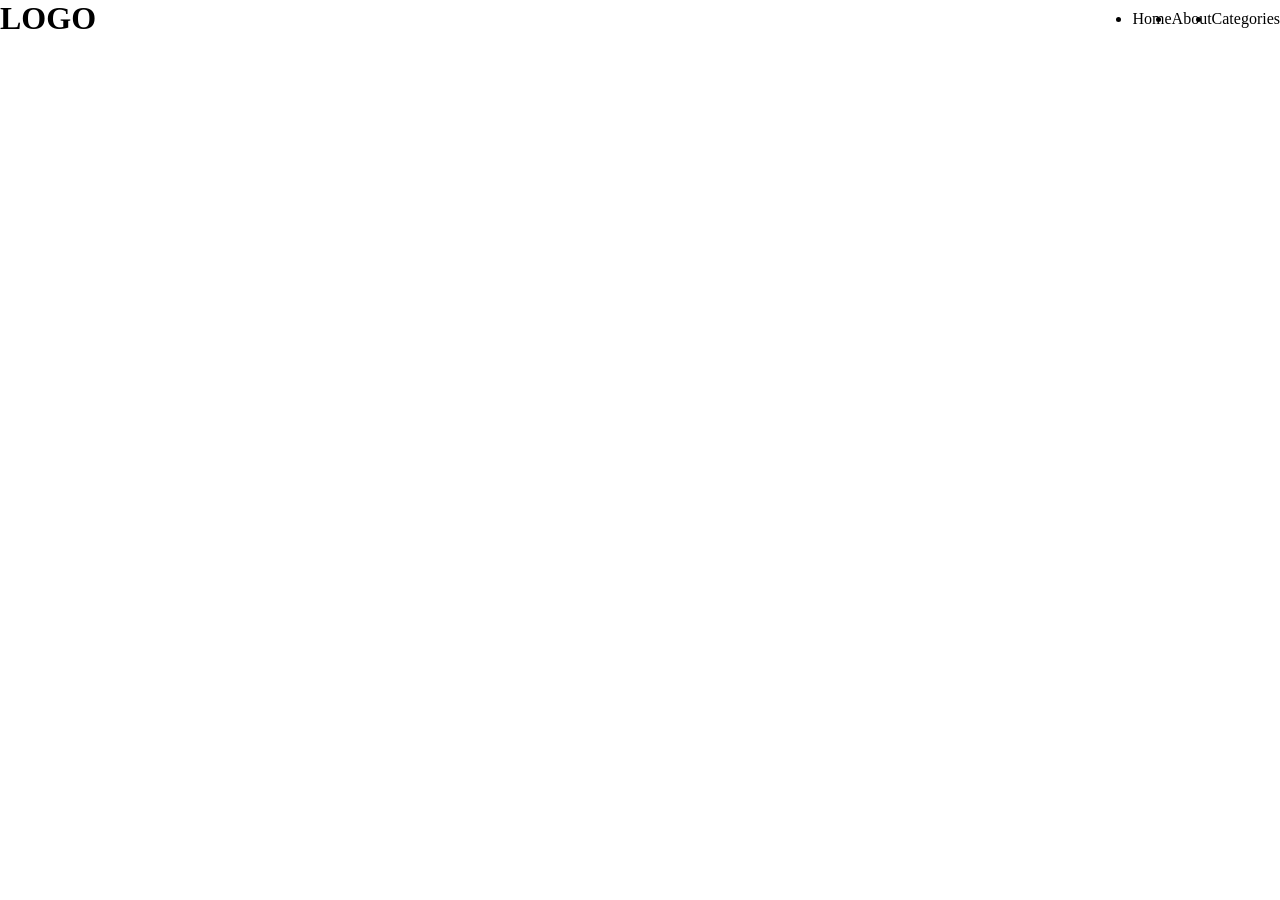
==== bf.html @ d89ee668 "change files names to their respective web project" ====
<!DOCTYPE html>
<html lang="en">
<head>
 <meta charset="UTF-8">
 <meta name="viewport" content="width=device-width, initial-scale=1.0">
 <title>Document</title>

 <!-- custom styles -->
 <link rel="stylesheet" href="style.css">
</head>
<body>
 <header>
  <h1>LOGO</h1>
  <nav>
   <ul>
    <li>Home</li>
    <li>About</li>
    <li>Categories</li>
   </ul>
  </nav>
 </header>
</body>
</html>
---- style.css ----
/* main elements styling */
* {
 margin: 0;
}

/* header styling */
header {
 display: flex;
 justify-content: space-between;
 align-items: center;
}

/* navigation styling */
nav ul {
 display: flex;
}
nav > li {
 text-decoration: none;
}
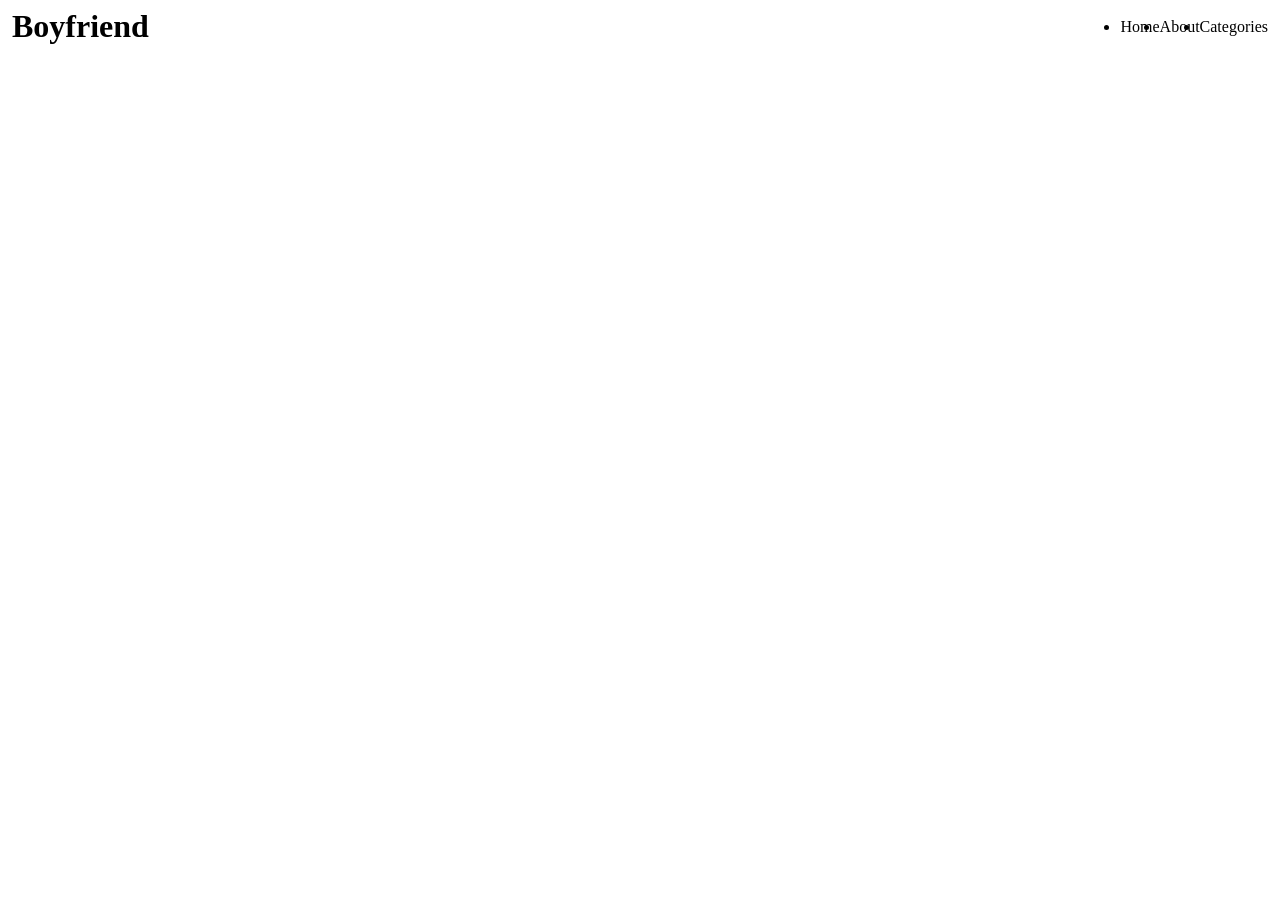
==== commit be1ae722: "end for the day" ====
--- a/bf.html
+++ b/bf.html
@@ -3,14 +3,18 @@
 <head>
  <meta charset="UTF-8">
  <meta name="viewport" content="width=device-width, initial-scale=1.0">
- <title>Document</title>
+ <title>Boyfriend</title>
+
+ <link rel="website icon" type="jpg" href="/logo.jpg">
+ <!-- html -->
+
 
  <!-- custom styles -->
- <link rel="stylesheet" href="style.css">
+ <link rel="stylesheet" href="bf.css">
 </head>
 <body>
  <header>
-  <h1>LOGO</h1>
+  <h1>Boyfriend</h1>
   <nav>
    <ul>
     <li>Home</li>
--- a/bf.css
+++ b/bf.css
@@ -0,0 +1,20 @@
+/* main elements styling */
+* {
+ margin: 0;
+}
+
+/* header styling */
+header {
+ padding: 8px 12px 8px 12px;
+ display: flex;
+ justify-content: space-between;
+ align-items: center;
+}
+
+/* navigation styling */
+nav ul {
+ display: flex;
+}
+nav > li {
+ text-decoration: none;
+}
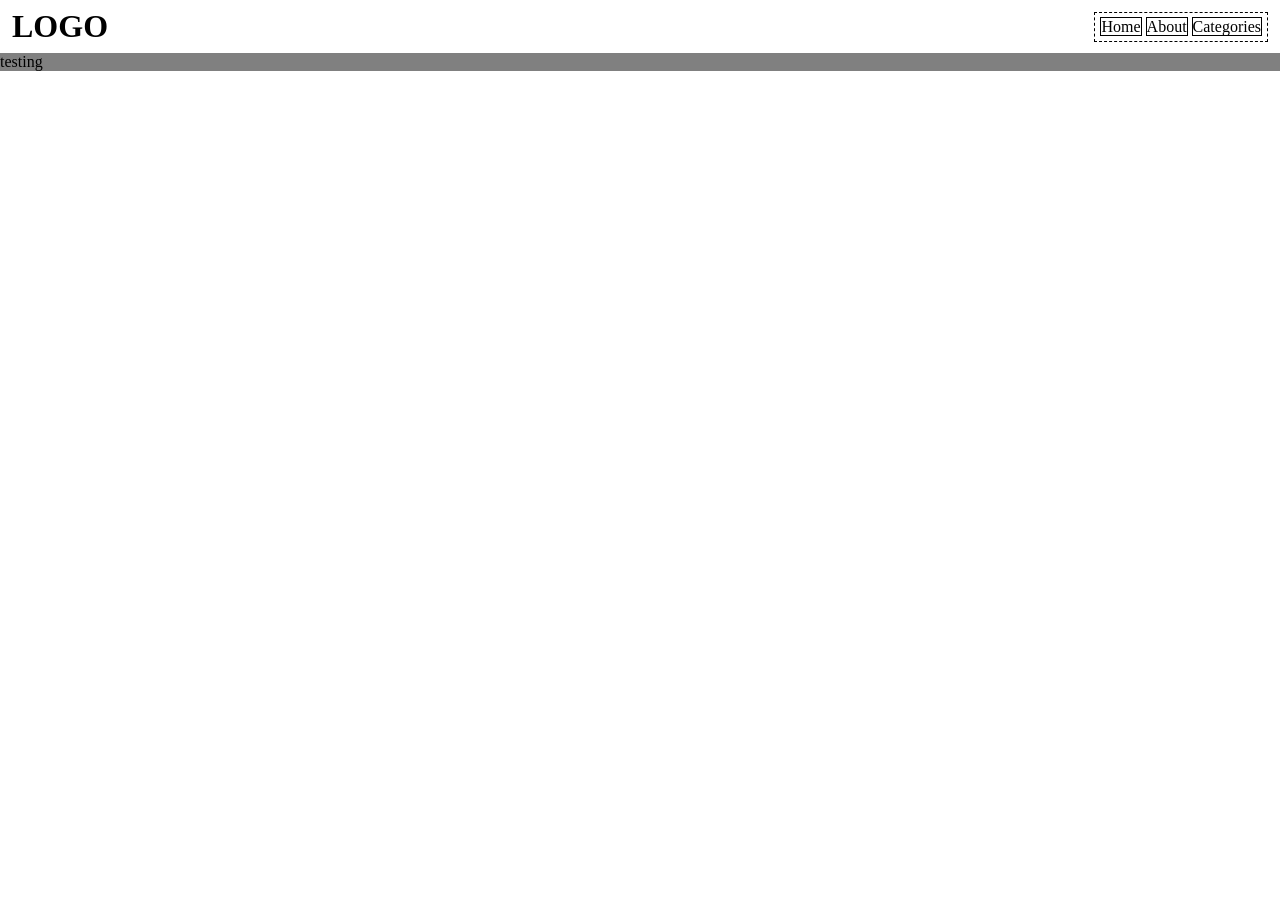
==== commit 269550a8: "I don't knoow what the fuck I'm doing" ====
--- a/bf.html
+++ b/bf.html
@@ -3,7 +3,7 @@
 <head>
  <meta charset="UTF-8">
  <meta name="viewport" content="width=device-width, initial-scale=1.0">
- <title>Boyfriend</title>
+ <title>Website Name</title>
 
  <link rel="website icon" type="jpg" href="/logo.jpg">
  <!-- html -->
@@ -14,7 +14,7 @@
 </head>
 <body>
  <header>
-  <h1>Boyfriend</h1>
+  <h1>LOGO</h1>
   <nav>
    <ul>
     <li>Home</li>
@@ -23,5 +23,8 @@
    </ul>
   </nav>
  </header>
+	<section>
+	 <p>testing</p>
+	</section>
 </body>
 </html>
--- a/bf.css
+++ b/bf.css
@@ -1,11 +1,15 @@
 /* main elements styling */
 * {
  margin: 0;
+}
+body {
+	/* background: black; */
 }
 
 /* header styling */
 header {
  padding: 8px 12px 8px 12px;
+	background: white;
  display: flex;
  justify-content: space-between;
  align-items: center;
@@ -13,8 +17,20 @@
 
 /* navigation styling */
 nav ul {
- display: flex;
+	border: 1px black;
+	border-style: dashed;
+	padding: 5px;
+ /* display: flex; */
+	list-style-type: none;
 }
-nav > li {
- text-decoration: none;
+nav li {
+ border: 1px black;
+	border-style: solid;
+	display: inline;
 }
+
+/* section styling */
+section {
+	background: gray;
+	/* color: white; */
+}
